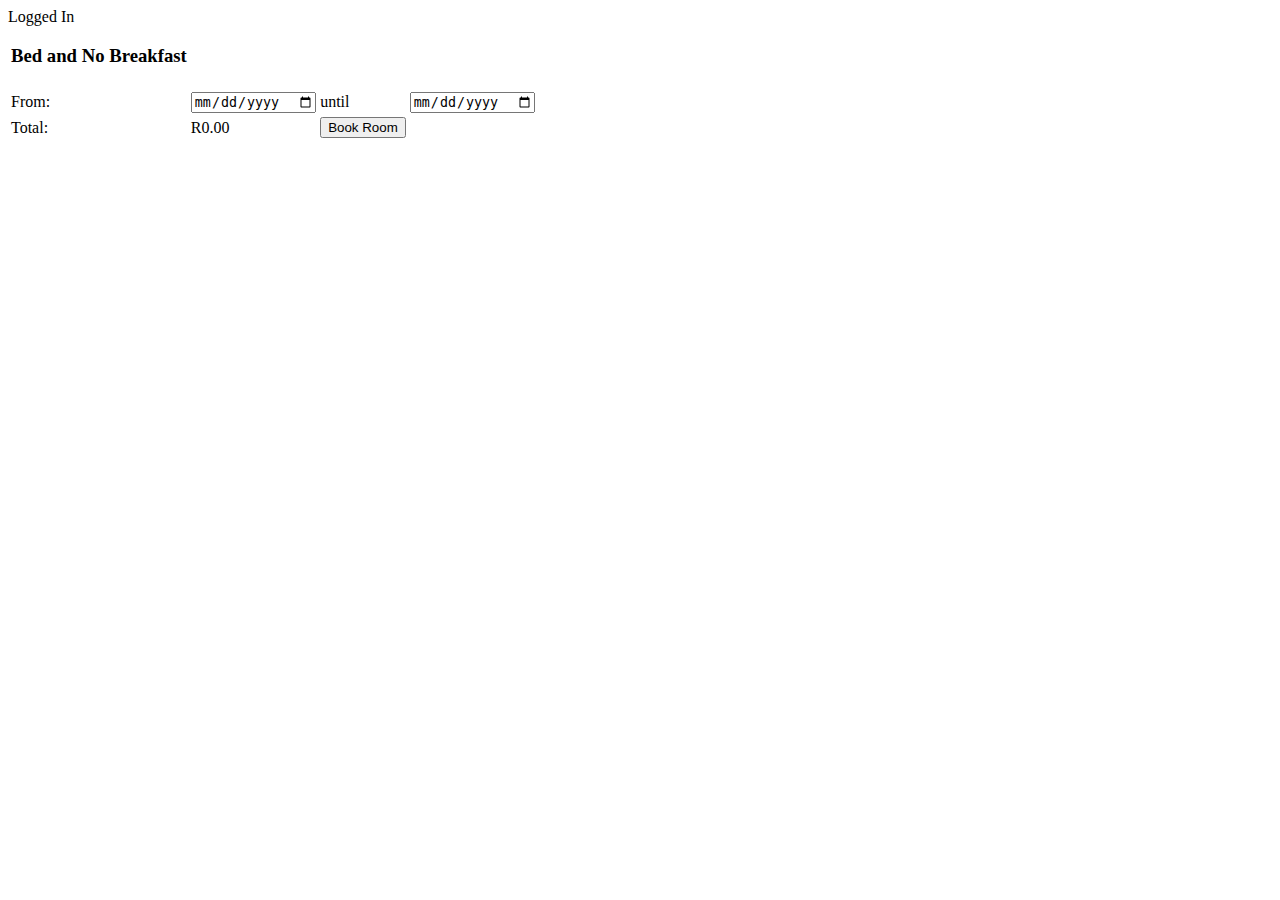
==== target/classes/templates/book.html @ eed090c4 "Abandoned jsp for thymeleaf and the request mapping seems to be working correctly now" ====
<html>
  <head>
    <title>Book a room</title>
  </head>
  
  <body>
    <form method="post">
      <table>
        <th><h3>Bed and No Breakfast</h3></th>
        <tr><p id="user">Logged In</p></tr>
        <tr>
          <!-- start date -->
          <td><label>From:</label></td>
          <td><input type="date" id="arrive"></td>
          <td><label>until</label></td>
          <td><input type="date" id="leave"></td>
        </tr>
        
        <tr>
          <td><label>Total: </label></td>
          <td><label id="total">R0.00</label></td>
          <td><button id="book">Book Room</button></td>
        </tr>
      </table>
    </form>
  </body>
</html>
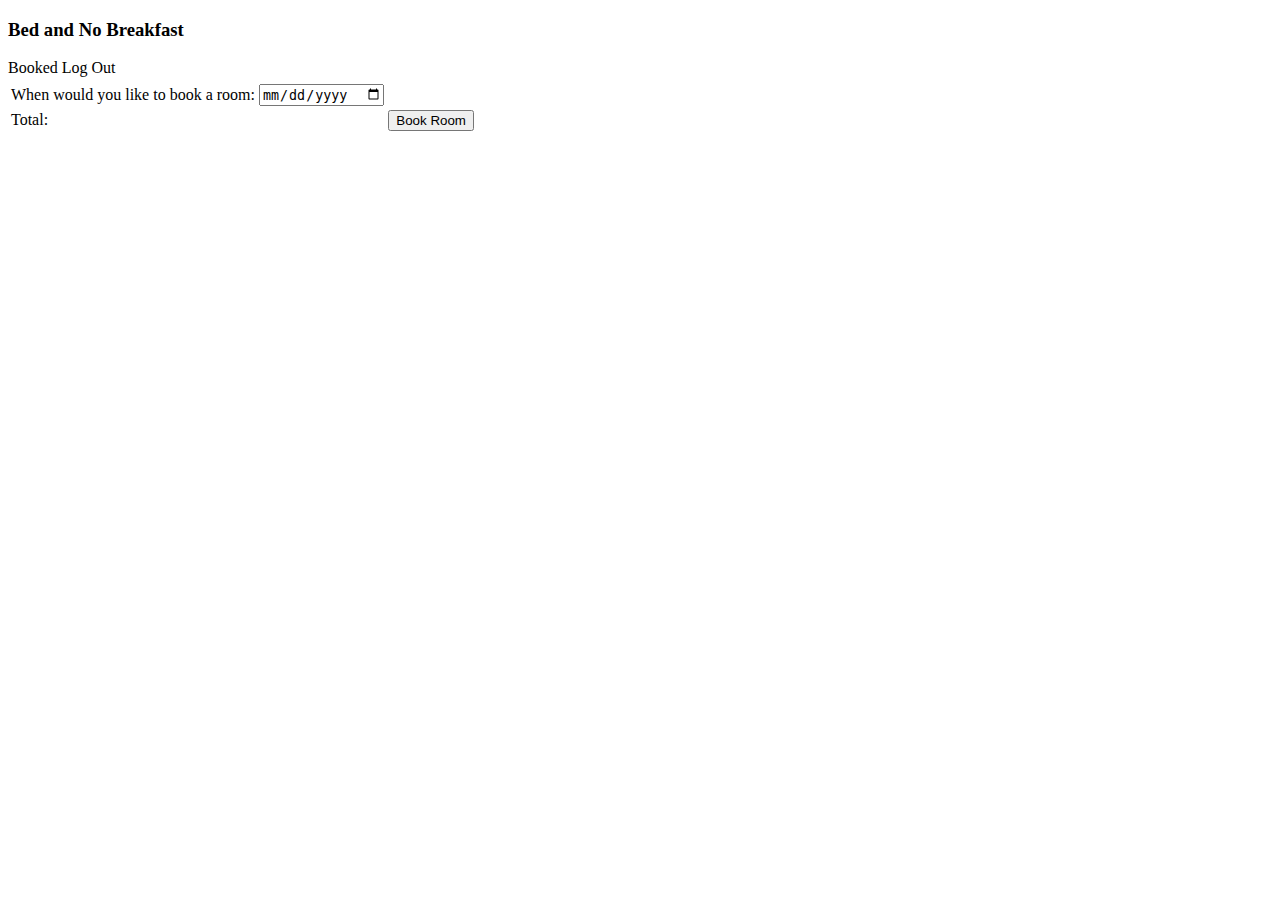
==== commit 8d75e48b: "Added javascript logic for getting total cost" ====
--- a/target/classes/templates/book.html
+++ b/target/classes/templates/book.html
@@ -1,27 +1,64 @@
-<html>
+<!DOCTYPE html>
+<html xmlns:th="http://www.thymeleaf.org">
   <head>
     <title>Book a room</title>
+    <link rel="stylesheet" type="text/css" th:href="@{/css/style.css}" />
   </head>
   
   <body>
     <form method="post">
+      <h3>Bed and No Breakfast</h3>
+      <li id="list">
+        <a th:href="@{/booking}">Booked</a>
+        <a th:href="@{/login}">Log Out</a>
+      </li>
+          
       <table>
-        <th><h3>Bed and No Breakfast</h3></th>
-        <tr><p id="user">Logged In</p></tr>
+        <th></th>
         <tr>
           <!-- start date -->
-          <td><label>From:</label></td>
+          <td><label>When would you like to book a room: </label></td>
           <td><input type="date" id="arrive"></td>
-          <td><label>until</label></td>
-          <td><input type="date" id="leave"></td>
         </tr>
         
         <tr>
           <td><label>Total: </label></td>
-          <td><label id="total">R0.00</label></td>
+          <td><label id="total"></label></td>
           <td><button id="book">Book Room</button></td>
         </tr>
       </table>
     </form>
   </body>
+
+  <script>
+  // Get references to the input field and label
+  var arrive = document.getElementById("arrive");
+  var total = document.getElementById("total");
+
+  // Add an event listener to the "arrive" input field
+  arrive.addEventListener("change", calculateTotal);
+  
+  function getDayOfYear(date) {
+  var start = new Date(date.getFullYear(), 0, 0);
+  var diff = date - start;
+  var oneDay = 1000 * 60 * 60 * 24;
+  var dayOfYear = Math.floor(diff / oneDay);
+  return dayOfYear;
+  }
+
+  function calculateTotal() {
+    
+    // Get the value of the "arrive" input field
+    var arriveDate = new Date(document.getElementById('arrive').value);
+    
+    const dayOfYear = getDayOfYear(arriveDate);
+    
+    //Calculate the total
+    var totalCost = (dayOfYear + 100) / 12;
+
+    // Update the label with the total cost
+    total.innerHTML = totalCost.toFixed(2);
+  }
+</script>
+
 </html>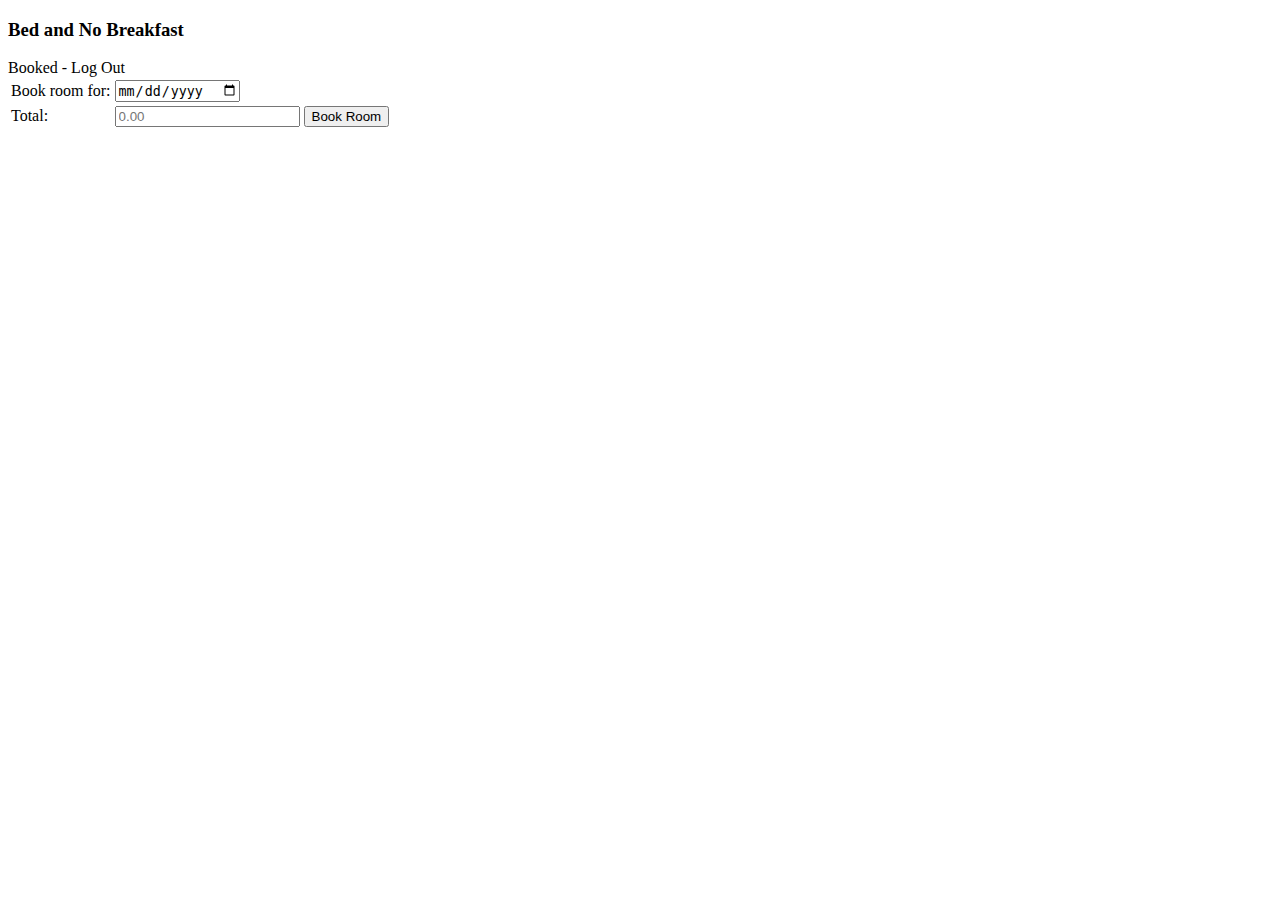
==== commit 2936781e: "Check if room booked done, check if not more than 5 days done. Need to add logic for reschedule" ====
--- a/target/classes/templates/book.html
+++ b/target/classes/templates/book.html
@@ -2,28 +2,28 @@
 <html xmlns:th="http://www.thymeleaf.org">
   <head>
     <title>Book a room</title>
-    <link rel="stylesheet" type="text/css" th:href="@{/css/style.css}" />
+    <link th:href="@{/css/style.css}" rel="stylesheet" />
   </head>
   
-  <body>
+  <body onload="updateUrl()">
     <form method="post">
       <h3>Bed and No Breakfast</h3>
-      <li id="list">
-        <a th:href="@{/booking}">Booked</a>
+      <li id="nav">
+        <a th:href="@{/bookings}">Booked</a>
+        <a>  -  </a>
         <a th:href="@{/login}">Log Out</a>
       </li>
-          
       <table>
-        <th></th>
+        <!-- <th><h3 th:text="${User.getName}"></h3></th> -->
         <tr>
           <!-- start date -->
-          <td><label>When would you like to book a room: </label></td>
-          <td><input type="date" id="arrive"></td>
+          <td><label>Book room for:</label></td>
+          <td><input name="date" type="date" id="arrive"></td>
         </tr>
         
         <tr>
           <td><label>Total: </label></td>
-          <td><label id="total"></label></td>
+          <td><input type="text" placeholder="0.00" id="total" name="price" readonly></td>
           <td><button id="book">Book Room</button></td>
         </tr>
       </table>
@@ -56,9 +56,15 @@
     //Calculate the total
     var totalCost = (dayOfYear + 100) / 12;
 
-    // Update the label with the total cost
-    total.innerHTML = totalCost.toFixed(2);
+    // Update the input field with the total cost
+    total.value = totalCost.toFixed(2);
+  }
+  
+  function updateUrl() {
+      let stateObj = { id: "100" };
+      window.history.pushState(stateObj,
+               "Book", "/book");
   }
 </script>
 
-</html>+</html>
